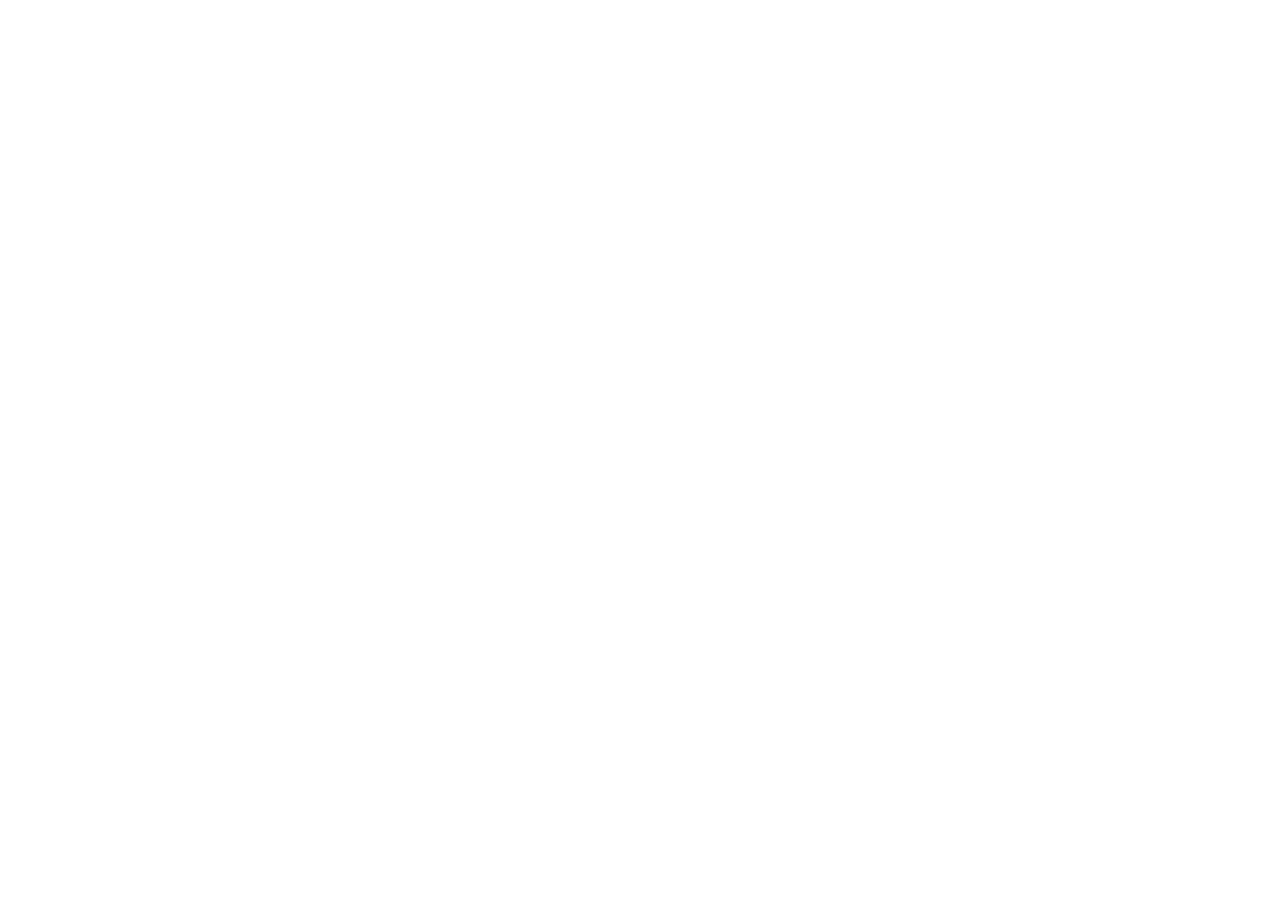
==== src/main/resources/templates/characterDetails.html @ fe4ade2e "WIP - FindById" ====
<!DOCTYPE HTML>
<html xmlns:th="http://www.thymeleaf.org">
<head>
    <meta charset="UTF-8" />
    <title>Add Person</title>
    <link rel="stylesheet" type="text/css" th:href="@{/css/form.css}"/>
</head>
<body>

</body>
</html>
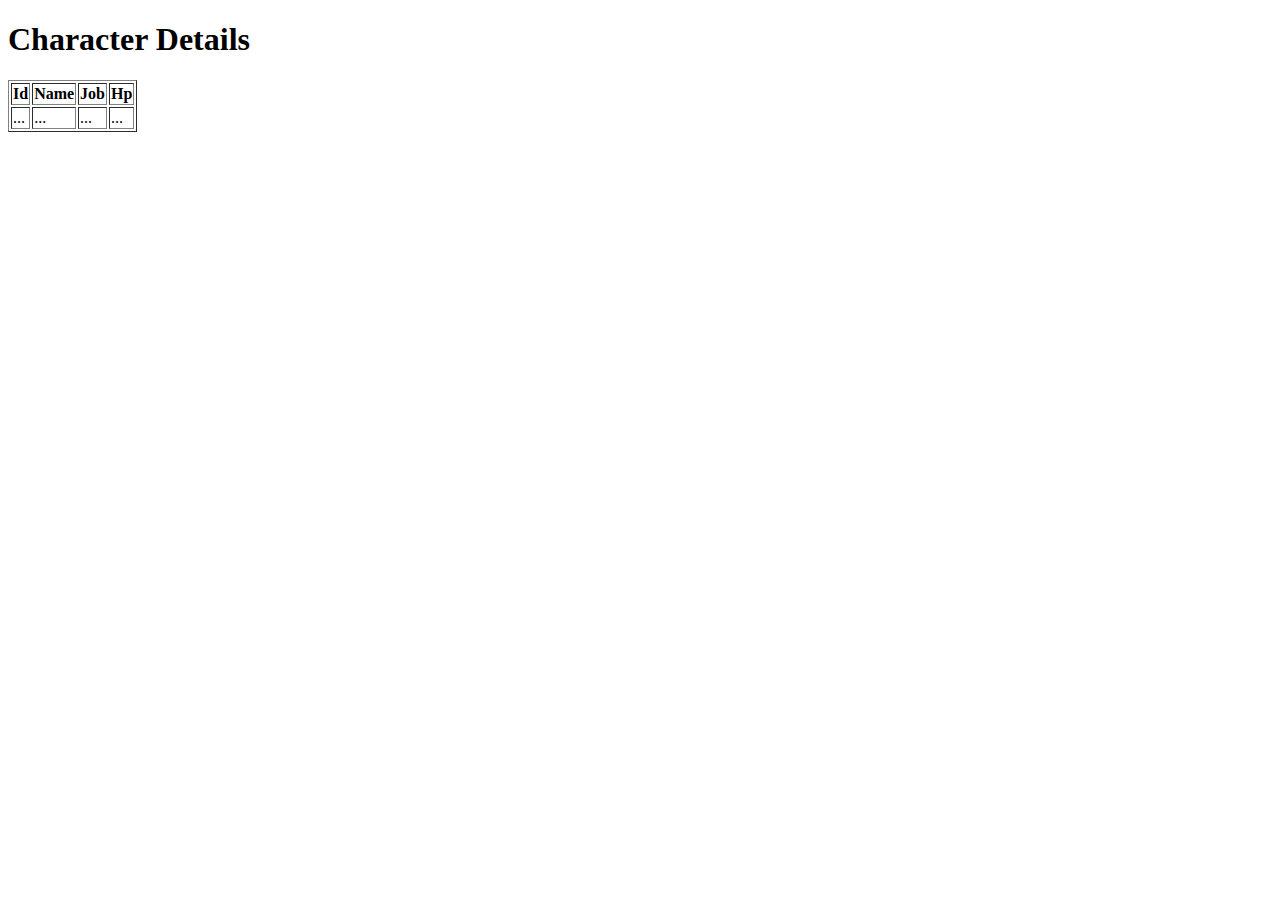
==== commit c3455d9c: "Ca marche - FindById" ====
--- a/src/main/resources/templates/characterDetails.html
+++ b/src/main/resources/templates/characterDetails.html
@@ -2,10 +2,26 @@
 <html xmlns:th="http://www.thymeleaf.org">
 <head>
     <meta charset="UTF-8" />
-    <title>Add Person</title>
+    <title>Character Details</title>
     <link rel="stylesheet" type="text/css" th:href="@{/css/form.css}"/>
 </head>
 <body>
-
+<h1>Character Details</h1>
+    <div>
+        <table border="1">
+            <tr>
+                <th>Id</th>
+                <th>Name</th>
+                <th>Job</th>
+                <th>Hp</th>
+            </tr>
+            <tr>
+                <td th:utext="${personnage.Id}">...</td>
+                <td th:utext="${personnage.Nom}">...</td>
+                <td th:utext="${personnage.Job}">...</td>
+                <td th:utext="${personnage.Hp}">...</td>
+            </tr>
+        </table>
+    </div>
 </body>
 </html>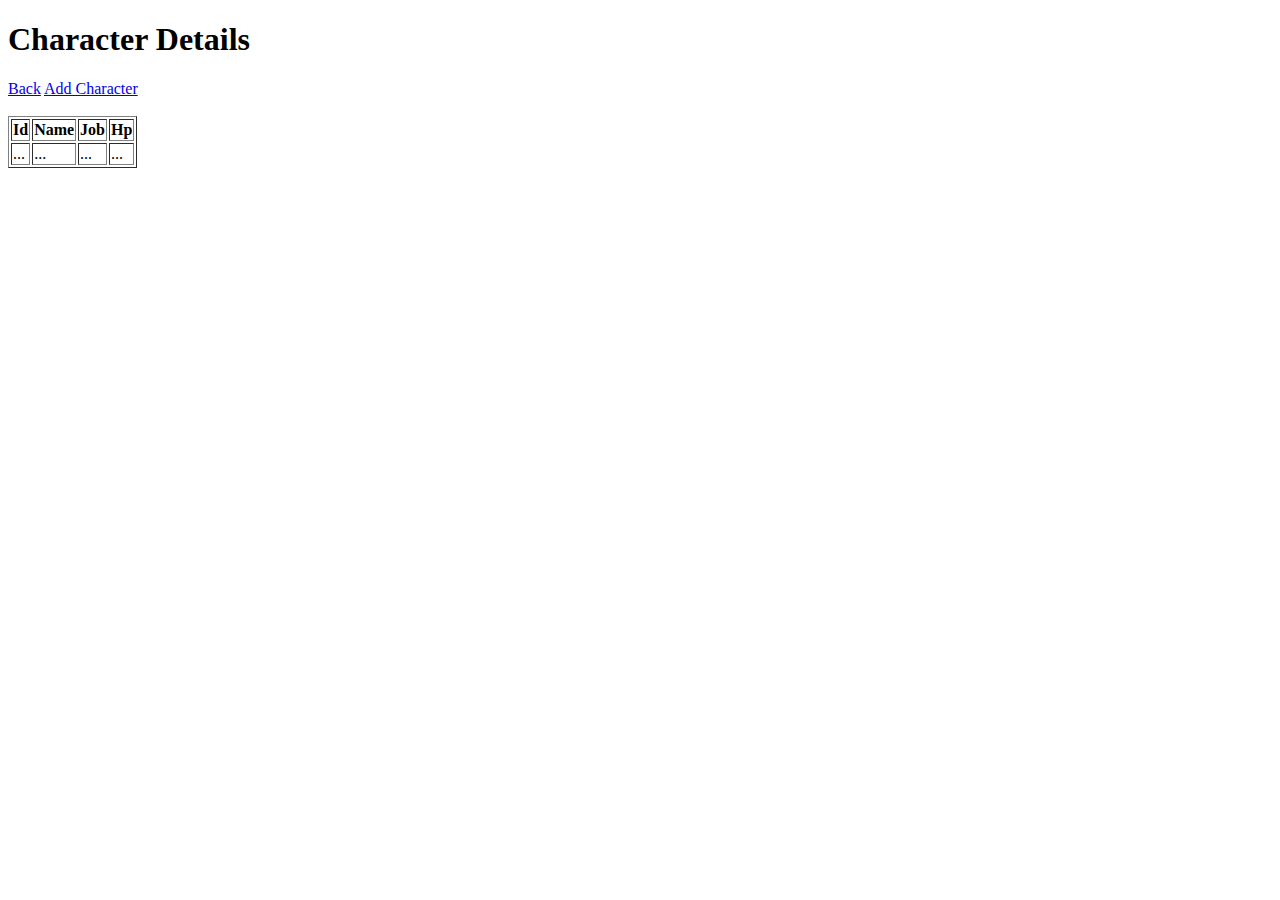
==== commit af9495ab: "API - Première consommation" ====
--- a/src/main/resources/templates/characterDetails.html
+++ b/src/main/resources/templates/characterDetails.html
@@ -3,10 +3,13 @@
 <head>
     <meta charset="UTF-8" />
     <title>Character Details</title>
-    <link rel="stylesheet" type="text/css" th:href="@{/css/form.css}"/>
+    <link rel="stylesheet" type="text/css" th:href="@{/css/style.css}"/>
 </head>
 <body>
 <h1>Character Details</h1>
+<a href="/characterList">Back</a>
+<a href="/addCharacter">Add Character</a>
+<br/><br/>
     <div>
         <table border="1">
             <tr>
@@ -16,12 +19,13 @@
                 <th>Hp</th>
             </tr>
             <tr>
-                <td th:utext="${personnage.Id}">...</td>
-                <td th:utext="${personnage.Nom}">...</td>
-                <td th:utext="${personnage.Job}">...</td>
-                <td th:utext="${personnage.Hp}">...</td>
+                <td th:utext="${character.Id}">...</td>
+                <td th:utext="${character.Nom}">...</td>
+                <td th:utext="${character.Job}">...</td>
+                <td th:utext="${character.Hp}">...</td>
             </tr>
         </table>
     </div>
+
 </body>
 </html>